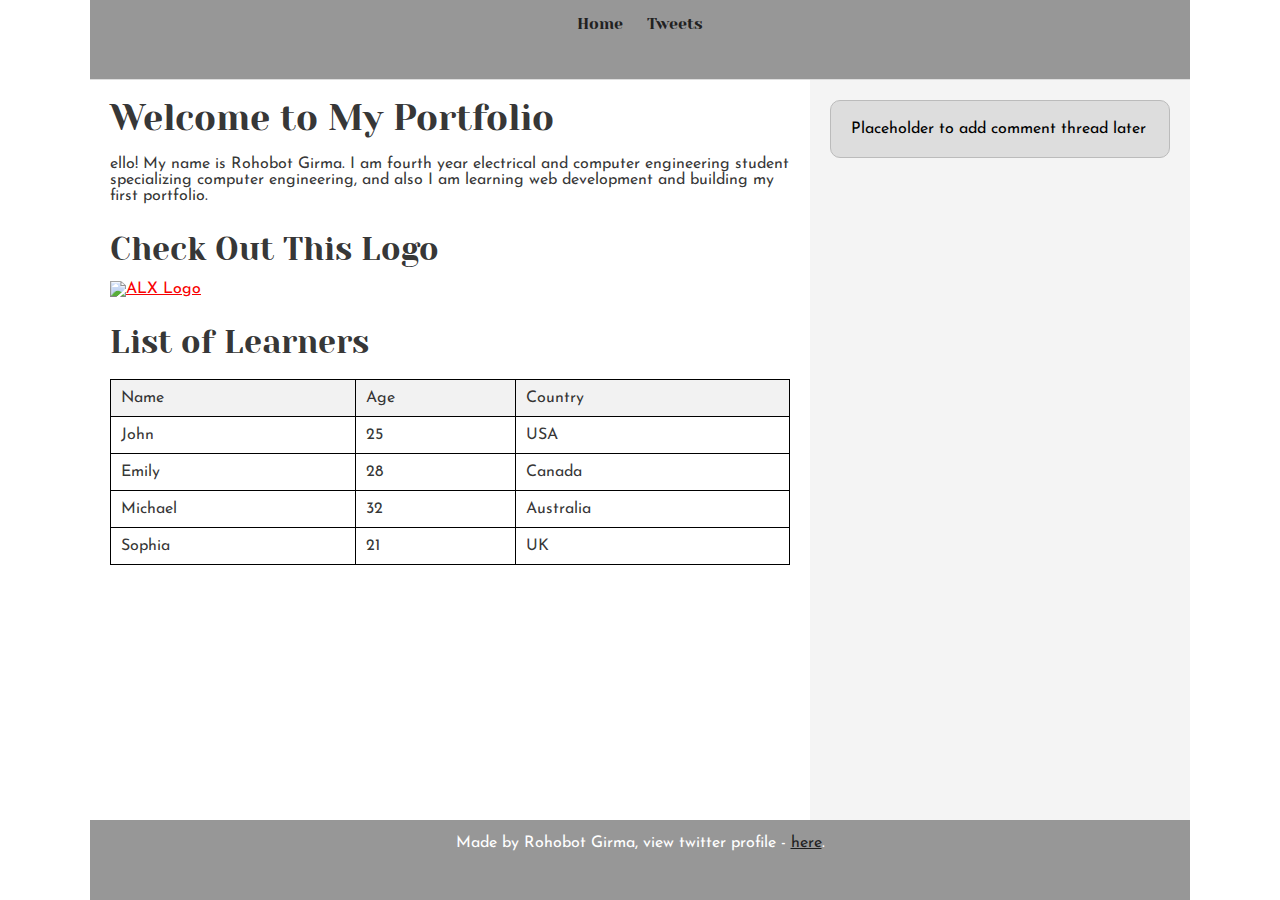
==== css_basic/index.html @ ca3219a5 "Initial commit" ====
<!DOCTYPE html>
<html lang="en">
<head>
    <meta charset="UTF-8">
    <meta name="viewport" content="width=device-width, initial-scale=1.0">
    <title>My First Portfolio</title>
    
    <link href="base.css" rel="stylesheet">
    <link href="styles.css" rel="stylesheet">

    <style>
        table {
            width: 100%;
            border-collapse: collapse;
            margin-top: 20px;
        }
        th, td {
            border: 1px solid black;
            padding: 10px;
            text-align: left;
        }
        th {
            background-color: #f2f2f2;
        }
    </style>
</head>
<body>
    <header>
        <nav>
            <ul>
                <li><a href="index.html">Home</a></li>
                <li><a href="tweets.html">Tweets</a></li>
            </ul>
        </nav>
    </header>

    
    <main>
        <article>
            <h1>Welcome to My Portfolio</h1>
            <p>ello! My name is Rohobot Girma. I am fourth year electrical and computer engineering student specializing computer engineering, and also I am learning web development and building my first portfolio.</p>

            <h2>Check Out This Logo</h2>
            <a href="https://www.alxafrica.com/" target="_blank">
                <img src="https://i.ibb.co/gTDZZT8/ALX-Logo-07.png" alt="ALX Logo" width="300">
            </a>

            
            <h2>List of Learners</h2>
            <table>
                <thead>
                    <tr>
                        <th>Name</th>
                        <th>Age</th>
                        <th>Country</th>
                    </tr>
                </thead>
                <tbody>
                    <tr>
                        <td>John</td>
                        <td>25</td>
                        <td>USA</td>
                    </tr>
                    <tr>
                        <td>Emily</td>
                        <td>28</td>
                        <td>Canada</td>
                    </tr>
                    <tr>
                        <td>Michael</td>
                        <td>32</td>
                        <td>Australia</td>
                    </tr>
                    <tr>
                        <td>Sophia</td>
                        <td>21</td>
                        <td>UK</td>
                    </tr>
                </tbody>
            </table>

        </article>

        <aside>
            <p>Placeholder to add comment thread later</p>
        </aside>
    </main>

    <footer>
        <p>Made by Rohobot Girma, view twitter profile <Rohobot Girma> - <a href="https://twitter.com/Rohobot_Girma" target="_blank">here</a>.</p>
    </footer>

</body>
</html>
---- css_basic/base.css ----
@import url(https://fonts.googleapis.com/css?family=Yeseva+One);
@import url(https://fonts.googleapis.com/css?family=Josefin+Sans:400,700,700italic,400italic);


html, body {
	height: 100%;
	min-height: 100%;
}
html, body, div, span, applet, object, iframe,
h1, h2, h3, h4, h5, h6, p, blockquote, pre,
a, abbr, acronym, address, big, cite, code,
del, dfn, img, ins, kbd, q, s, samp,
small, strike, sub, sup, tt, var,
b, u, i, center,
dl, dt, dd,
fieldset, form, label, legend,
table, caption, tbody, tfoot, thead, tr, th, td,
article, aside, canvas, details, embed, 
figure, figcaption, footer, header, hgroup, 
menu, nav, output, ruby, section, summary,
time, mark, audio, video {
	margin: 0;
	padding: 0;
	border: 0;
	font-size: 100%;
	font: inherit;
	vertical-align: baseline;
}
/* HTML5 display-role reset for older browsers */
article, aside, details, figcaption, figure, 
footer, header, hgroup, menu, nav, section {
	display: block;
}
body {
	line-height: 1;
}
blockquote, q {
	quotes: none;
}
blockquote:before, blockquote:after,
q:before, q:after {
	content: '';
	content: none;
}
table {
	border-collapse: collapse;
	border-spacing: 0;
}


/* Fonts and colors */

body {
	font-family: 'Josefin Sans', serif;
	color: rgba(0, 0, 0, 0.8);
}
h1, h2, h3, h4, h5, h6, header {
	font-family: 'Yeseva One', sans-serif;
}
article {
}
header {
	border-bottom: 1px solid rgb(221,221,221);
	transition: border-bottom-color 1s ease;
}
header a {
	color: rgba(0, 0, 0, 0.8);
}
aside {
	background: #FAFAFA;
}
aside p {
	border: 1px solid #bbb;
	background: #ddd;
	color: black;
}
footer a {
	color: rgba(0, 0, 0, 0.8);
}
a {
	color: #F80002;
}


/* Positioning and margins */

@media (min-width: 1100px) {
	body {
		width: 1100px;
		margin: 0 auto;
	}
}

article {
	padding: 50px 15px;
}
article > *:first-child {
	margin-top: 0;
}
aside {
	padding: 50px 15px;
}
header .right {
	float: right;
	margin: 0 10px 15px;
}


/* Header */
header {
	padding: 20px 0;
	height: 80px;
}
header ul {
	list-style: none;
	margin: 0;
	padding: 0;
}
header li {
	display: inline;
	vertical-align:middle;
}
header li:first-child {
	margin: 0;
}
header li a {
	margin: 0 10px;
}
header li.logo {
	font-size: 36px;
}
header a {
	text-decoration: none;
}


/* Aside */

aside p {
	border-radius: 10px;
	padding: 20px 20px;
}


/* Footer */

footer {
	padding: 5px 15px;
	height: 80px;
}


/* Text styles and margins */

p {
	margin-bottom: 15px;
}
h1 {
	font-size: 36px;
	margin: 40px 0 20px;
}
h2 {
	font-size: 32px;
	margin: 30px 0 15px;
}
h3 {
	font-size: 28px;
	margin: 25px 0 10px;
}
h4 {
	font-size: 20px;
	font-weight: bold;
	margin: 20px 0 10px;
}
h5 {
	font-size: 18px;
	font-weight: bold;
	margin: 15px 0 10px;
}
h6 {
	font-weight: bold;
	margin: 5px 0;
}

@media (max-width: 800px) {
  body.works_on_smartphone {
  	display: block;
  }
  body.works_on_smartphone main {
  	display: block;
  }
  header .right {
  	float: none;
  }
}
---- css_basic/styles.css ----
/* Apply Flexbox to body */
body {
    display: flex; 
    flex-direction: column; /* Stack header, main, and footer vertically */
    min-height: 100vh; /* Ensure it takes up the full viewport */
}

/* Apply Flexbox to main */
main {
    display: flex; 
    flex-direction: row; /* Arrange article and aside side by side */
    flex: auto; /* Allow it to take up available space */
}

/* Article takes 2/3 of the space */
article {
    flex: 2;
    overflow-y: auto; /* Enable scrolling inside article */
    padding: 20px;
}

/* Aside takes 1/3 of the space */
aside {
    flex: 1;
    overflow-y: auto; /* Enable scrolling inside aside */
    padding: 20px;
    background-color: #f4f4f4; /* Light gray background for distinction */
}

/* Ensure header and footer remain visible */
header, footer {
    padding: 15px;
    background-color: #979797;
    color: white;
    text-align: center;
}

/* Remove default margin for the whole page */
* {
    margin: 0;
    padding: 0;
    box-sizing: border-box;
}
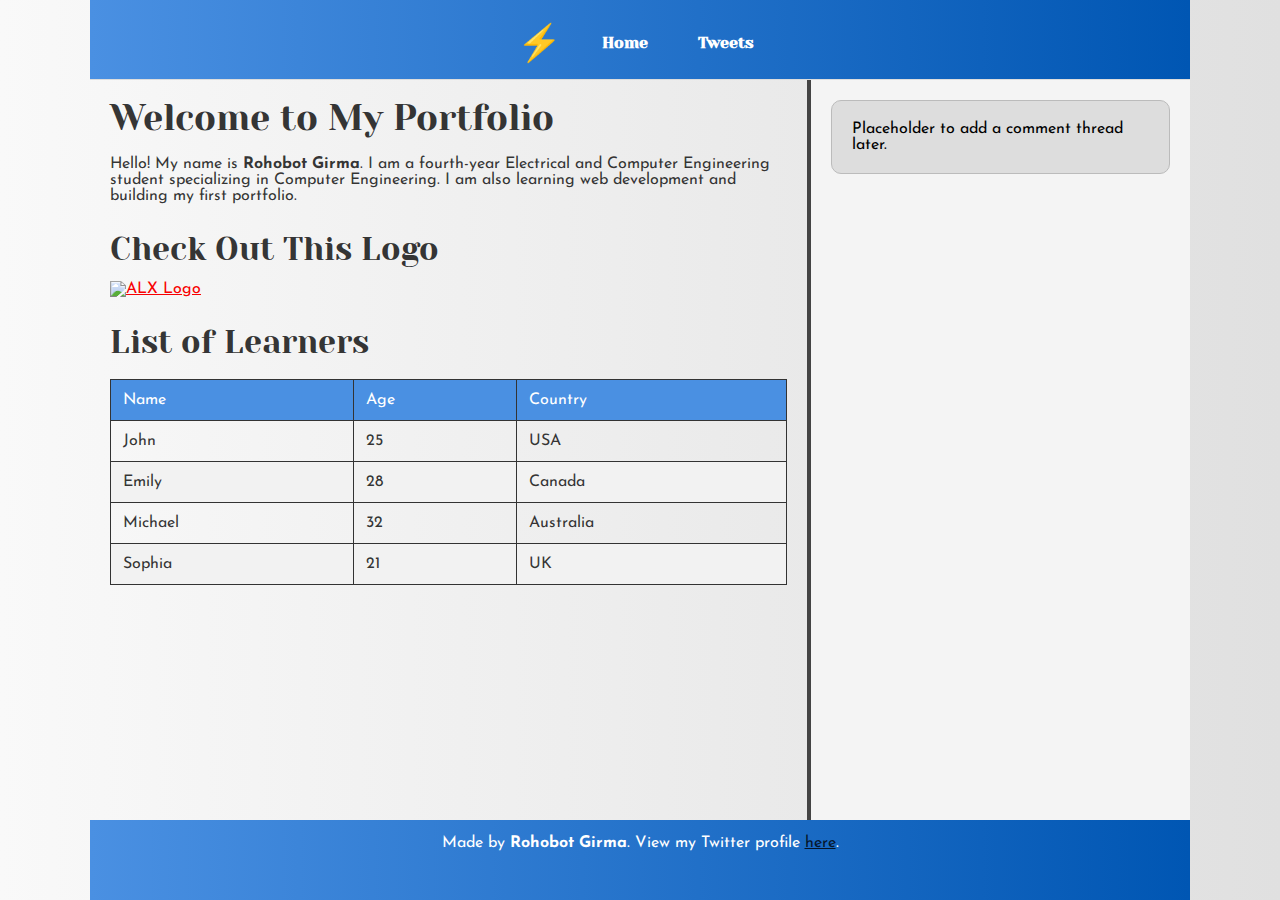
==== commit c28b8c92: "Initial commit" ====
--- a/css_basic/index.html
+++ b/css_basic/index.html
@@ -7,45 +7,28 @@
     
     <link href="base.css" rel="stylesheet">
     <link href="styles.css" rel="stylesheet">
-
-    <style>
-        table {
-            width: 100%;
-            border-collapse: collapse;
-            margin-top: 20px;
-        }
-        th, td {
-            border: 1px solid black;
-            padding: 10px;
-            text-align: left;
-        }
-        th {
-            background-color: #f2f2f2;
-        }
-    </style>
 </head>
-<body>
+<body class="works_on_smartphone">
     <header>
         <nav>
             <ul>
+                <li class="logo" style="color: white;">&#9889;</li>
                 <li><a href="index.html">Home</a></li>
                 <li><a href="tweets.html">Tweets</a></li>
             </ul>
         </nav>
     </header>
 
-    
     <main>
         <article>
             <h1>Welcome to My Portfolio</h1>
-            <p>ello! My name is Rohobot Girma. I am fourth year electrical and computer engineering student specializing computer engineering, and also I am learning web development and building my first portfolio.</p>
+            <p>Hello! My name is <strong>Rohobot Girma</strong>. I am a fourth-year Electrical and Computer Engineering student specializing in Computer Engineering. I am also learning web development and building my first portfolio.</p>
 
             <h2>Check Out This Logo</h2>
             <a href="https://www.alxafrica.com/" target="_blank">
                 <img src="https://i.ibb.co/gTDZZT8/ALX-Logo-07.png" alt="ALX Logo" width="300">
             </a>
 
-            
             <h2>List of Learners</h2>
             <table>
                 <thead>
@@ -78,17 +61,15 @@
                     </tr>
                 </tbody>
             </table>
-
         </article>
 
         <aside>
-            <p>Placeholder to add comment thread later</p>
+            <p>Placeholder to add a comment thread later.</p>
         </aside>
     </main>
 
     <footer>
-        <p>Made by Rohobot Girma, view twitter profile <Rohobot Girma> - <a href="https://twitter.com/Rohobot_Girma" target="_blank">here</a>.</p>
+        <p>Made by <strong>Rohobot Girma</strong>. View my Twitter profile <a href="https://twitter.com/Rohobot_Girma" target="_blank">here</a>.</p>
     </footer>
-
 </body>
 </html>
--- a/css_basic/styles.css
+++ b/css_basic/styles.css
@@ -1,43 +1,132 @@
 /* Apply Flexbox to body */
 body {
-    display: flex; 
-    flex-direction: column; /* Stack header, main, and footer vertically */
-    min-height: 100vh; /* Ensure it takes up the full viewport */
+    display: flex;
+    flex-direction: column;
+    min-height: 100vh;
+    background: linear-gradient(to right, #f9f9f9, #e0e0e0);
+    font-family: 'Josefin Sans', sans-serif;
 }
 
 /* Apply Flexbox to main */
 main {
-    display: flex; 
-    flex-direction: row; /* Arrange article and aside side by side */
-    flex: auto; /* Allow it to take up available space */
+    display: flex;
+    flex-direction: row;
+    flex: auto;
 }
 
 /* Article takes 2/3 of the space */
 article {
     flex: 2;
-    overflow-y: auto; /* Enable scrolling inside article */
+    overflow-y: auto;
     padding: 20px;
 }
 
 /* Aside takes 1/3 of the space */
 aside {
     flex: 1;
-    overflow-y: auto; /* Enable scrolling inside aside */
+    overflow-y: auto;
     padding: 20px;
-    background-color: #f4f4f4; /* Light gray background for distinction */
+    background-color: #f4f4f4;
+    border-left: 4px solid #444;
 }
 
-/* Ensure header and footer remain visible */
+/* Header & Footer */
 header, footer {
     padding: 15px;
-    background-color: #979797;
+    background: linear-gradient(to right, #4A90E2, #0056b3);
     color: white;
     text-align: center;
 }
 
-/* Remove default margin for the whole page */
+/* Logo styling */
+.logo {
+    font-size: 30px;
+    color: white;  
+    font-weight: bold;
+    margin-right: 20px;
+}
+
+/* Navigation Styling */
+nav ul {
+    display: flex;
+    list-style: none;
+    padding: 0;
+    justify-content: center;
+    align-items: center;
+}
+
+nav li {
+    padding: 10px 15px;
+}
+
+nav a {
+    text-decoration: none;
+    color: white;
+    font-weight: bold;
+    transition: color 0.3s ease-in-out;
+}
+
+nav a:hover {
+    color: #FFD700;
+}
+
+/* Table Styling */
+table {
+    width: 100%;
+    border-collapse: collapse;
+    margin-top: 20px;
+}
+
+th, td {
+    border: 1px solid #333;
+    padding: 12px;
+    text-align: left;
+}
+
+th {
+    background-color: #4A90E2;
+    color: white;
+}
+
+tbody tr:nth-child(even) {
+    background-color: #f2f2f2;
+}
+
+tbody tr:hover {
+    background-color: #ddd;
+}
+
+/* Buttons */
+button {
+    background: #4A90E2;
+    color: white;
+    padding: 10px 20px;
+    border: none;
+    border-radius: 5px;
+    cursor: pointer;
+    transition: background 0.3s;
+}
+
+button:hover {
+    background: #0056b3;
+}
+
+/* Ensure header and footer remain visible */
 * {
     margin: 0;
     padding: 0;
     box-sizing: border-box;
 }
+
+/* Responsive Design */
+@media (max-width: 800px) {
+    body.works_on_smartphone {
+        display: block;
+    }
+    body.works_on_smartphone main {
+        display: block;
+    }
+    nav ul {
+        flex-direction: column;
+    }
+}
